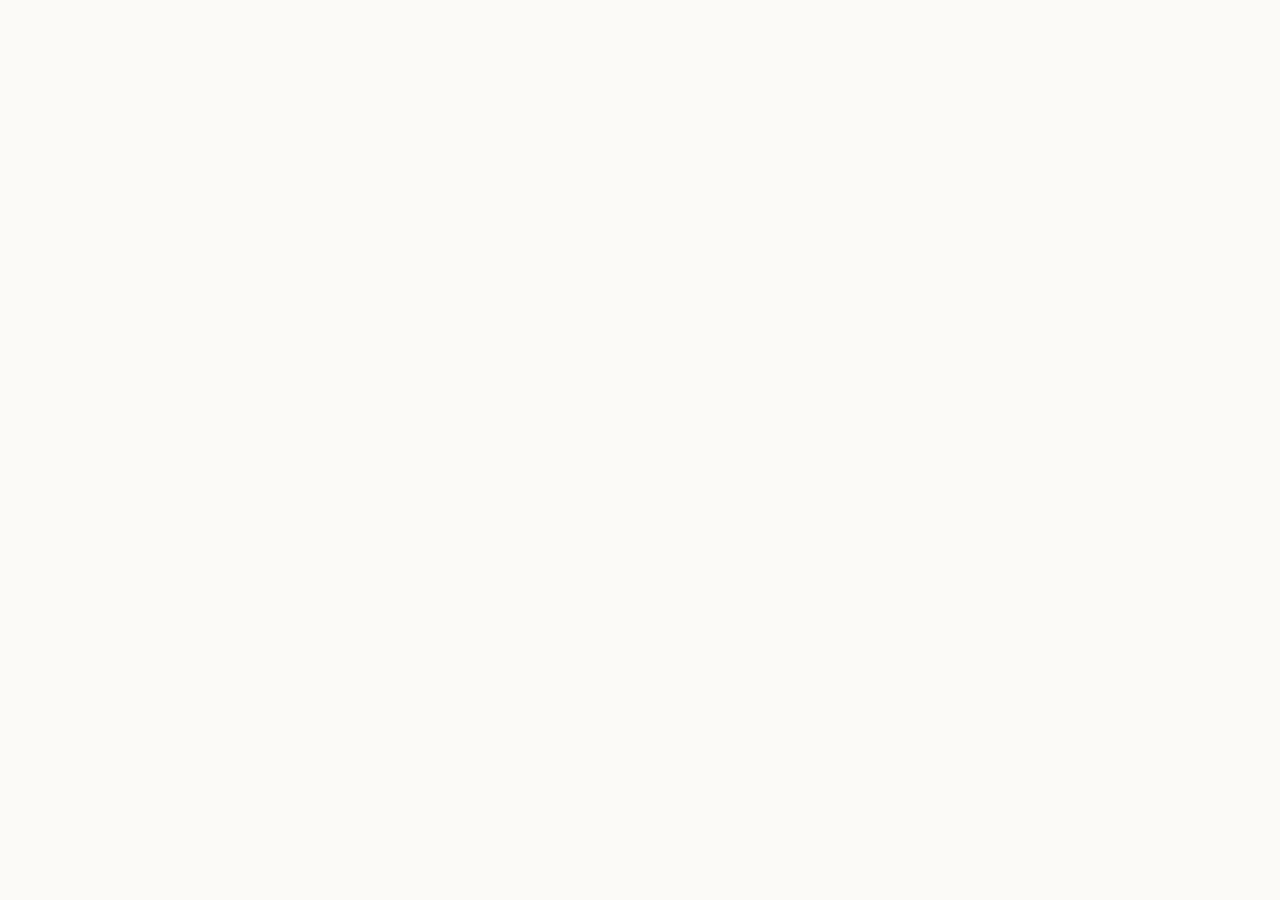
==== index.html @ dbfac2c1 "Publish responsive wedding website" ====
<!doctype html>
<html lang="en">
<head>
  <meta charset="utf-8">
  <meta name="viewport" content="width=device-width, initial-scale=1">
  <meta http-equiv="refresh" content="0; url=Wedding.dc.html">
  <link rel="canonical" href="Wedding.dc.html">
  <title>Rachel &amp; William | San Miguel de Allende</title>
</head>
<body>
  <p><a href="Wedding.dc.html">Open Rachel and William's wedding website</a></p>
</body>
</html>
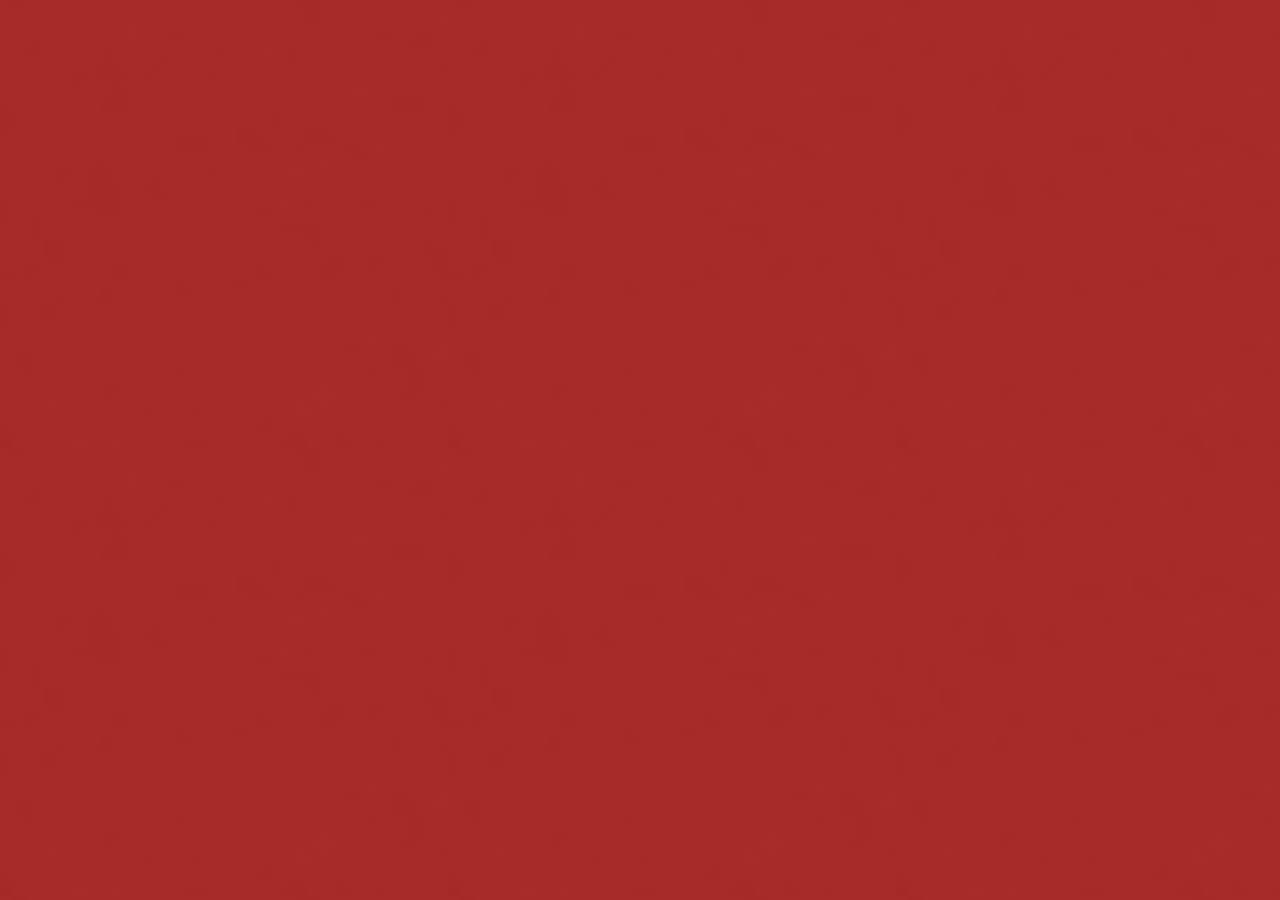
==== commit 875161e2: "Open current palette from preview root" ====
--- a/index.html
+++ b/index.html
@@ -3,11 +3,11 @@
 <head>
   <meta charset="utf-8">
   <meta name="viewport" content="width=device-width, initial-scale=1">
-  <meta http-equiv="refresh" content="0; url=Wedding.dc.html">
-  <link rel="canonical" href="Wedding.dc.html">
+  <meta http-equiv="refresh" content="0; url=Wedding.dc.html?palette=redpink">
+  <link rel="canonical" href="Wedding.dc.html?palette=redpink">
   <title>Rachel &amp; William | San Miguel de Allende</title>
 </head>
 <body>
-  <p><a href="Wedding.dc.html">Open Rachel and William's wedding website</a></p>
+  <p><a href="Wedding.dc.html?palette=redpink">Open Rachel and William's wedding website</a></p>
 </body>
 </html>
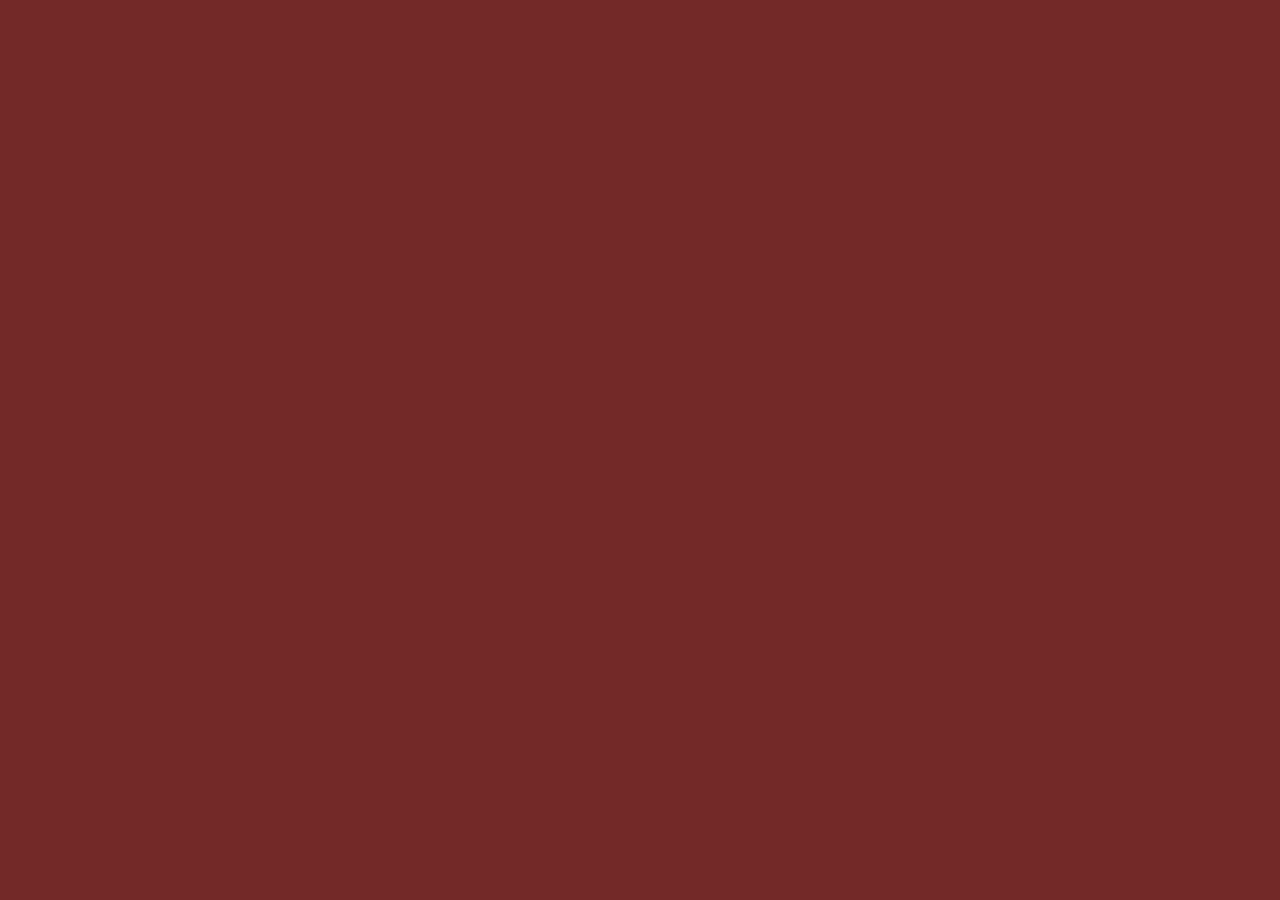
==== commit a08b3cf2: "Publish terracotta wedding design and responsive refinements" ====
--- a/index.html
+++ b/index.html
@@ -3,11 +3,11 @@
 <head>
   <meta charset="utf-8">
   <meta name="viewport" content="width=device-width, initial-scale=1">
-  <meta http-equiv="refresh" content="0; url=Wedding.dc.html?palette=redpink">
-  <link rel="canonical" href="Wedding.dc.html?palette=redpink">
+  <meta http-equiv="refresh" content="0; url=Wedding.dc.html?palette=terracotta">
+  <link rel="canonical" href="Wedding.dc.html?palette=terracotta">
   <title>Rachel &amp; William | San Miguel de Allende</title>
 </head>
 <body>
-  <p><a href="Wedding.dc.html?palette=redpink">Open Rachel and William's wedding website</a></p>
+  <p><a href="Wedding.dc.html?palette=terracotta">Open Rachel and William's wedding website</a></p>
 </body>
 </html>
